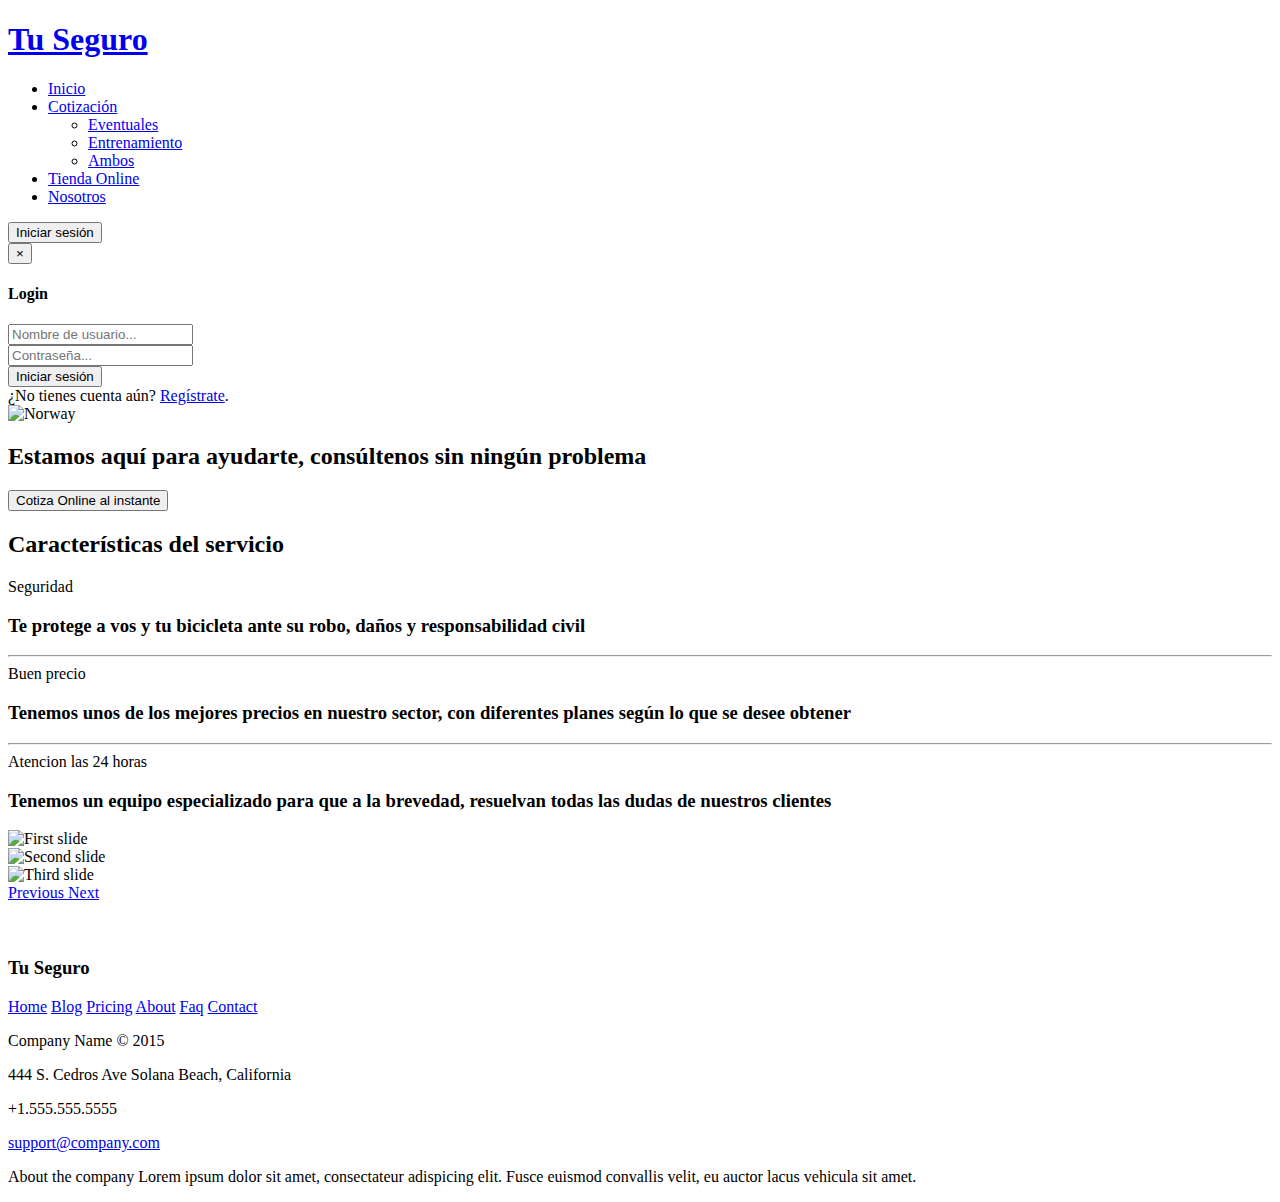
==== index.html @ a7b30bd3 "iniciando repositorio" ====
<!DOCTYPE html>
<html lang="en">
<head>
    <meta charset="UTF-8">
    <meta name="viewport" content="width=device-width, initial-scale=1.0">
    <!-- SEO -->
    <meta name="keywords" content="seguro, bicicleta">
    <title>Tu Seguro</title>
    <meta name="description" content="Tu Seguro es la manera mas eficiente y económica del mercado para poder brindar la mayor seguridad a tu bicicleta">
    <!-- boostrap local -->
    
   
<!-- boostrap nube -->
    <!-- <link rel="stylesheet" href="https://cdn.jsdelivr.net/npm/bootstrap@4.6.0/dist/css/bootstrap.min.css" integrity="sha384-B0vP5xmATw1+K9KRQjQERJvTumQW0nPEzvF6L/Z6nronJ3oUOFUFpCjEUQouq2+l" crossorigin="anonymous"> -->
    <link rel="stylesheet" href="css/prueba.css">
    <link rel="stylesheet" href="css/bootstrap.css"> 



    <!-- <link href="assets/vendor/bootstrap/css/bootstrap.min.css" rel="stylesheet"> -->
    <link href="vendor/icofont/icofont.min.css" rel="stylesheet">
    <!-- <link href="assets/vendor/boxicons/css/boxicons.min.css" rel="stylesheet">
    <link href="assets/vendor/remixicon/remixicon.css" rel="stylesheet">
    <link href="assets/vendor/venobox/venobox.css" rel="stylesheet">
    <link href="assets/vendor/owl.carousel/assets/owl.carousel.min.css" rel="stylesheet">
    <link href="assets/vendor/aos/aos.css" rel="stylesheet"> -->
</head>
   <body>
    <header id="header" class="">
      <div class="container d-flex align-items-center">
  
        <h1 class="logo mr-auto"><a href="index.html">Tu Seguro</a></h1>

  
        <nav class="nav-menu d-none d-lg-block ">
          <ul>
            <li class=""><a href="index.html">Inicio</a></li>
         
            <li class="drop-down"><a href="cotizar.html">Cotización</a>
               <ul>
                 <li><a href="#">Eventuales</a></li>
                 <li><a href="#">Entrenamiento</a></li>
                 <li><a href="#">Ambos</a></li>
               </ul>
             </li>
            <li><a href="accesorios.html">Tienda Online</a></li>
            <li><a href="nosotros.html">Nosotros</a></li>
          </ul>
        </nav><!-- .nav-menu -->
        <button type="button" class="btn btn-info btn-round" id="boton" data-toggle="modal" data-target="#loginModal">Iniciar sesión</button>

       
        <div class="modal fade" id="loginModal" tabindex="-1" role="dialog" aria-labelledby="exampleModalLabel" aria-hidden="true">
          <div class="modal-dialog modal-dialog-centered" role="document">
            <div class="modal-content">
              <div class="modal-header border-bottom-0">
                <button type="button" class="close" data-dismiss="modal" aria-label="Close">
                  <span aria-hidden="true">&times;</span>
                </button>
              </div>
              <div class="modal-body">
                <div class="form-title text-center" id="modal-titulo">
                  <h4>Login</h4>
                </div>
                <div class="d-flex flex-column text-center">
                  <form>
                    <div class="form-group">
                      <input type="email" class="form-control" id="email1"placeholder="Nombre de usuario...">
                    </div>
                    <div class="form-group">
                      <input type="password" class="form-control" id="password1" placeholder="Contraseña...">
                    </div>
                    <button type="button" class="btn btn-info btn-block btn-round">Iniciar sesión</button>
                  </form>
                  
               
                  <div class="d-flex justify-content-center social-buttons">
                    
                  </di>
                </div>
              </div>
            </div>
              <div class="modal-footer d-flex justify-content-center">
                <div class="signup-section">¿No tienes cuenta aún? <a href="#a" class="text-info"> Regístrate</a>.</div>
              </div>
          </div>
        </div>
       
    </header>
  


   <div class="inicio">
      <div id="inicio__principalIzquierdo" class="inicio__principalIzquierdo--gradient">
         <img src="imagen/principal.jpg" class="inicio__fotoPrincipal" alt="Norway">
         <div id="inicio__textoIzquierdo">
            <h2>Estamos aquí para ayudarte, consúltenos sin ningún problema</h2>
            <button class="inicio__botonIzquierdo">Cotiza Online al instante</button>
         </div>
          </div>
   
          <div id="inicio__principalDerecho">
             <div id="inicio__textoDerecho">
               
               <h2 id="inicio__tituloDerecho">Características del servicio</h2>
               
                     <li class="inicio__primero">Seguridad</li>
                     <h3 class="inicio__segundo">Te protege a vos y tu bicicleta ante su robo, daños y responsabilidad civil</h3>
                     <hr>
                     <li class="inicio__primero">Buen precio</li>
                     <h3 class="inicio__segundo">Tenemos unos de los mejores precios en nuestro sector, con diferentes planes según lo que se desee obtener</h3>
                     <hr>
                     <li class="inicio__primero">Atencion las 24 horas</li>
                     <h3 class="inicio__segundo">Tenemos un equipo especializado para que a la brevedad, resuelvan todas las dudas de nuestros clientes</h3>
                  
             </div>
             
            
          </div>
   </div>

   <div id=carrousel>

   
   <div id="carouselExampleControls" class="carousel slide" data-ride="carousel">
      <div class="carousel-inner">
        <div class="carousel-item active">
          <img class="d-block w-100" src="imagen/principal.jpg" alt="First slide">
        </div>
        <div class="carousel-item">
          <img class="d-block w-100" src="imagen/principal.jpg" alt="Second slide">
        </div>
        <div class="carousel-item">
          <img class="d-block w-100" src="https://tuvalum.com/blog/wp-content/uploads/2021/03/5-900x484.jpg" alt="Third slide">
        </div>
      </div>
      <a class="carousel-control-prev" href="#carouselExampleControls" role="button" data-slide="prev">
        <span class="carousel-control-prev-icon" aria-hidden="true"></span>
        <span class="sr-only">Previous</span>
      </a>
      <a class="carousel-control-next" href="#carouselExampleControls" role="button" data-slide="next">
        <span class="carousel-control-next-icon" aria-hidden="true"></span>
        <span class="sr-only">Next</span>
      </a>
    </div>
   </div>


      <br>
      <br>
      <footer class="footer-distributed">

         <div class="footer-left">
      
            <h3>Tu Seguro</h3>
      
            <p class="footer-links">
               <a href="#" class="link-1">Home</a>
               
               <a href="#">Blog</a>
            
               <a href="#">Pricing</a>
            
               <a href="#">About</a>
               
               <a href="#">Faq</a>
               
               <a href="#">Contact</a>
            </p>
      
            <p class="footer-company-name">Company Name © 2015</p>
         </div>
      
         <div class="footer-center">
      
            <div>
               <i class="fa fa-map-marker"></i>
               <p><span>444 S. Cedros Ave</span> Solana Beach, California</p>
            </div>
      
            <div>
               <i class="fa fa-phone"></i>
               <p>+1.555.555.5555</p>
            </div>
      
            <div>
               <i class="fa fa-envelope"></i>
               <p><a href="mailto:support@company.com">support@company.com</a></p>
            </div>
      
         </div>
      
         <div class="footer-right">
      
            <p class="footer-company-about">
               <span>About the company</span>
               Lorem ipsum dolor sit amet, consectateur adispicing elit. Fusce euismod convallis velit, eu auctor lacus vehicula sit amet.
            </p>
      
               
      
         </div>
      
      </footer>

   

      

   </body>

   <script src="https://code.jquery.com/jquery-3.5.1.slim.min.js" integrity="sha384-DfXdz2htPH0lsSSs5nCTpuj/zy4C+OGpamoFVy38MVBnE+IbbVYUew+OrCXaRkfj" crossorigin="anonymous"></script>
   <script src="https://cdn.jsdelivr.net/npm/popper.js@1.16.1/dist/umd/popper.min.js" integrity="sha384-9/reFTGAW83EW2RDu2S0VKaIzap3H66lZH81PoYlFhbGU+6BZp6G7niu735Sk7lN" crossorigin="anonymous"></script>
   <script src="https://cdn.jsdelivr.net/npm/bootstrap@4.6.0/dist/js/bootstrap.min.js" integrity="sha384-+YQ4JLhjyBLPDQt//I+STsc9iw4uQqACwlvpslubQzn4u2UU2UFM80nGisd026JF" crossorigin="anonymous"></script>
   <script src="js/main.js"></script>
<!---esto es comentario--> 
</html>
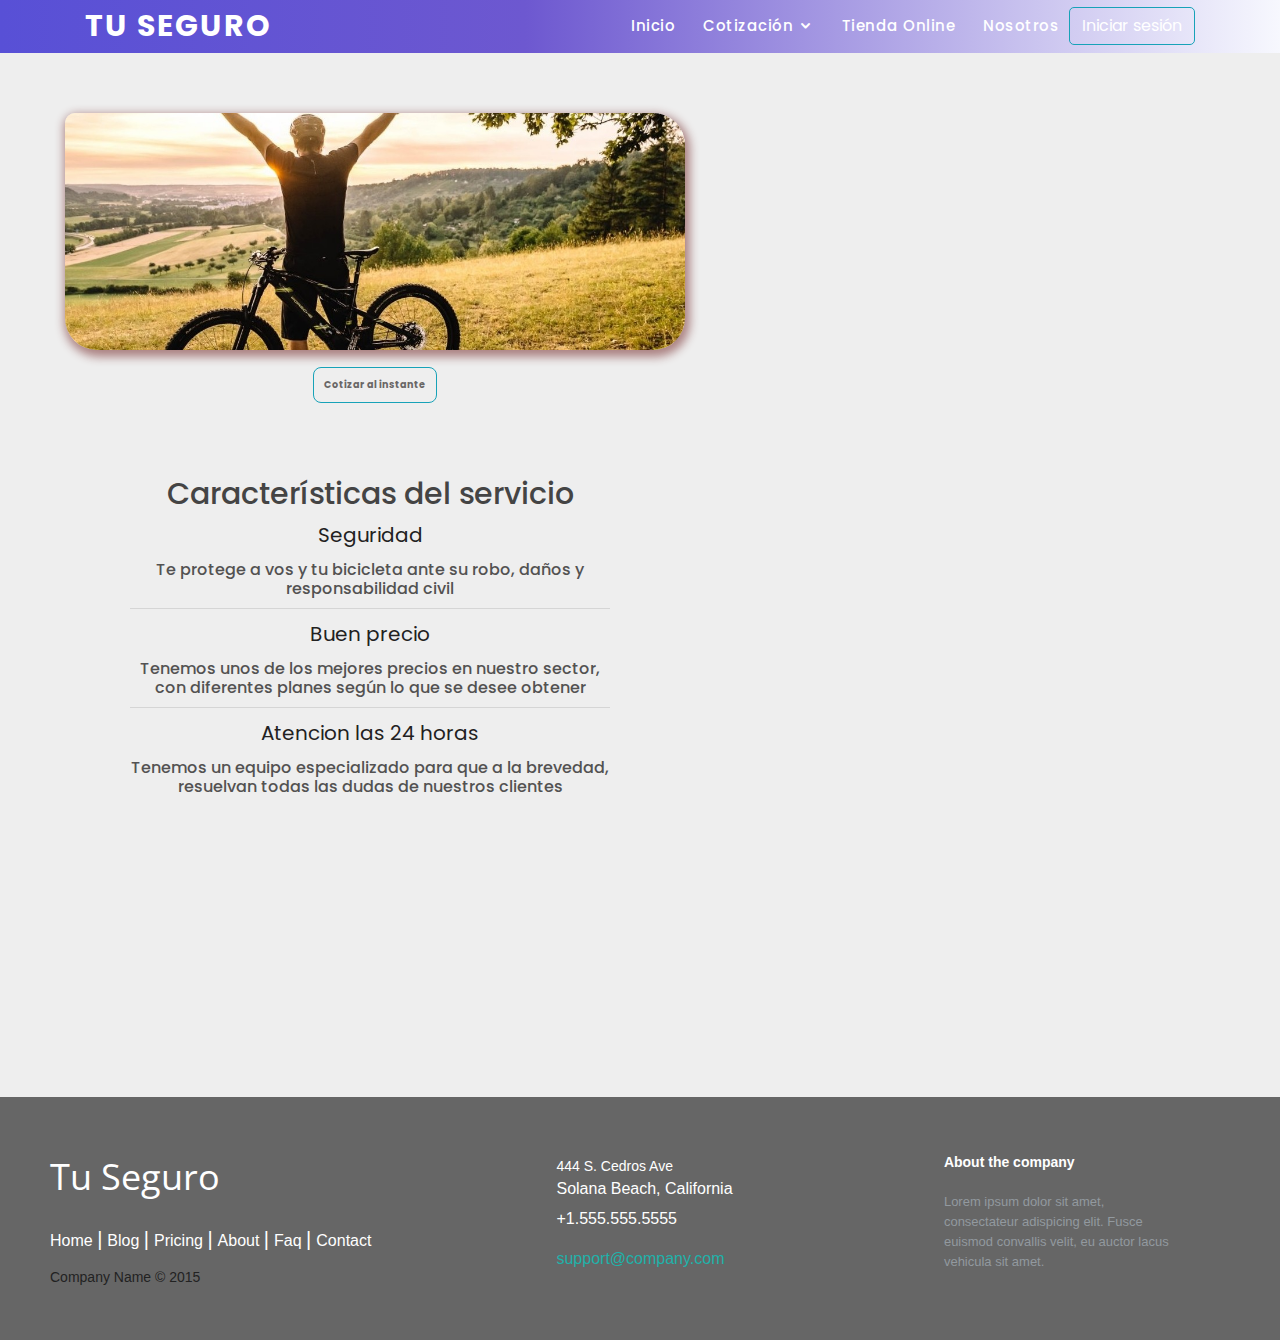
==== commit 4e0552ec: "pre entrega final" ====
--- a/index.html
+++ b/index.html
@@ -12,8 +12,9 @@
    
 <!-- boostrap nube -->
     <!-- <link rel="stylesheet" href="https://cdn.jsdelivr.net/npm/bootstrap@4.6.0/dist/css/bootstrap.min.css" integrity="sha384-B0vP5xmATw1+K9KRQjQERJvTumQW0nPEzvF6L/Z6nronJ3oUOFUFpCjEUQouq2+l" crossorigin="anonymous"> -->
+   
+    <link rel="stylesheet" href="css/bootstrap.css"> 
     <link rel="stylesheet" href="css/prueba.css">
-    <link rel="stylesheet" href="css/bootstrap.css"> 
 
 
 
@@ -89,13 +90,12 @@
     </header>
   
 
-
+    
    <div class="inicio">
       <div id="inicio__principalIzquierdo" class="inicio__principalIzquierdo--gradient">
          <img src="imagen/principal.jpg" class="inicio__fotoPrincipal" alt="Norway">
-         <div id="inicio__textoIzquierdo">
-            <h2>Estamos aquí para ayudarte, consúltenos sin ningún problema</h2>
-            <button class="inicio__botonIzquierdo">Cotiza Online al instante</button>
+         <div id="inicio__textoIzquierdo">       
+            <button type="button" class="btn btn-secondary btn-lg boton-cotizar">Cotizar al instante</button>
          </div>
           </div>
    
@@ -118,34 +118,7 @@
             
           </div>
    </div>
-
-   <div id=carrousel>
-
-   
-   <div id="carouselExampleControls" class="carousel slide" data-ride="carousel">
-      <div class="carousel-inner">
-        <div class="carousel-item active">
-          <img class="d-block w-100" src="imagen/principal.jpg" alt="First slide">
-        </div>
-        <div class="carousel-item">
-          <img class="d-block w-100" src="imagen/principal.jpg" alt="Second slide">
-        </div>
-        <div class="carousel-item">
-          <img class="d-block w-100" src="https://tuvalum.com/blog/wp-content/uploads/2021/03/5-900x484.jpg" alt="Third slide">
-        </div>
-      </div>
-      <a class="carousel-control-prev" href="#carouselExampleControls" role="button" data-slide="prev">
-        <span class="carousel-control-prev-icon" aria-hidden="true"></span>
-        <span class="sr-only">Previous</span>
-      </a>
-      <a class="carousel-control-next" href="#carouselExampleControls" role="button" data-slide="next">
-        <span class="carousel-control-next-icon" aria-hidden="true"></span>
-        <span class="sr-only">Next</span>
-      </a>
-    </div>
    </div>
-
-
       <br>
       <br>
       <footer class="footer-distributed">
--- a/css/prueba.css
+++ b/css/prueba.css
@@ -0,0 +1,1279 @@
+@import url("https://fonts.googleapis.com/css2?family=Open+Sans&display=swap");
+@import url("https://fonts.googleapis.com/css2?family=Poppins:ital,wght@0,100;0,200;0,300;1,100;1,200;1,300&display=swap");
+body {
+  color: #444444;
+  font-family: 'Poppins', sans-serif !important;
+  background-color: #eee !important;
+  box-sizing: border-box; }
+
+a {
+  text-decoration: none; }
+
+#header {
+  transition: all 0.5s;
+  z-index: 997;
+  padding: 15px 0; }
+
+#header.header-scrolled, #header.header-inner-pages {
+  background: rgba(40, 58, 90, 0.9); }
+
+#header .logo {
+  font-size: 30px;
+  margin: 0;
+  padding: 0;
+  line-height: 1;
+  font-weight: 500;
+  letter-spacing: 2px;
+  text-transform: uppercase; }
+
+#header .logo a {
+  color: #fff; }
+
+#header .logo img {
+  max-height: 40px; }
+
+/*--------------------------------------------------------------
+# Navigation Menu
+--------------------------------------------------------------*/
+/* Desktop Navigation */
+.nav-menu ul {
+  margin: 0;
+  padding: 0;
+  list-style: none; }
+
+.nav-menu > ul {
+  display: flex; }
+
+.nav-menu > ul > li {
+  position: relative;
+  white-space: nowrap;
+  padding: 10px 0 10px 28px; }
+
+.nav-menu a {
+  display: block;
+  position: relative;
+  color: #fff;
+  transition: 0.3s;
+  font-size: 15px;
+  letter-spacing: 0.5px;
+  font-weight: 500; }
+
+.nav-menu a:hover, .nav-menu .active > a, .nav-menu li:hover > a {
+  color: #47b2e4; }
+
+.nav-menu .drop-down ul {
+  border-radius: 8px;
+  display: block;
+  position: absolute;
+  left: 14px;
+  top: calc(100% + 30px);
+  z-index: 99;
+  opacity: 0;
+  visibility: hidden;
+  padding: 10px 0;
+  background: #fff;
+  box-shadow: 0px 0px 30px rgba(127, 137, 161, 0.25);
+  transition: 0.3s; }
+
+.nav-menu .drop-down:hover > ul {
+  opacity: 1;
+  top: 100%;
+  visibility: visible; }
+
+.nav-menu .drop-down li {
+  min-width: 180px;
+  position: relative; }
+
+.nav-menu .drop-down ul a {
+  padding: 10px 20px;
+  font-size: 14px;
+  font-weight: 500;
+  text-transform: none;
+  color: #0c3c53; }
+
+.nav-menu .drop-down ul a:hover, .nav-menu .drop-down ul .active > a, .nav-menu .drop-down ul li:hover > a {
+  color: #47b2e4; }
+
+.nav-menu .drop-down > a:after {
+  content: "\ea99";
+  font-family: IcoFont;
+  padding-left: 5px; }
+
+.nav-menu .drop-down .drop-down ul {
+  top: 0;
+  left: calc(100% - 30px); }
+
+.nav-menu .drop-down .drop-down:hover > ul {
+  opacity: 1;
+  top: 0;
+  left: 100%; }
+
+.nav-menu .drop-down .drop-down > a {
+  padding-right: 35px; }
+
+.nav-menu .drop-down .drop-down > a:after {
+  content: "\eaa0";
+  font-family: IcoFont;
+  position: absolute;
+  right: 15px;
+  margin: 10px; }
+
+@media (max-width: 1366px) {
+  .nav-menu .drop-down .drop-down ul {
+    left: -90%; }
+  .nav-menu .drop-down .drop-down:hover > ul {
+    left: -100%; }
+  .nav-menu .drop-down .drop-down > a:after {
+    content: "\ea9d"; } }
+
+.get-started-btn {
+  margin-left: 25px;
+  color: #fff;
+  border-radius: 50px;
+  padding: 6px 25px 7px 25px;
+  white-space: nowrap;
+  transition: 0.3s;
+  font-size: 14px;
+  display: inline-block;
+  border: 2px solid #47b2e4;
+  font-weight: 600; }
+
+.get-started-btn:hover {
+  background: #31a9e1;
+  color: #fff; }
+
+@media (max-width: 768px) {
+  .get-started-btn {
+    margin: 0 48px 0 0;
+    padding: 6px 20px 7px 20px; } }
+
+/* Mobile Navigation */
+.mobile-nav-toggle {
+  position: fixed;
+  top: 20px;
+  right: 15px;
+  z-index: 9998;
+  border: 0;
+  background: none;
+  font-size: 24px;
+  transition: all 0.4s;
+  outline: none !important;
+  line-height: 1;
+  cursor: pointer;
+  text-align: right; }
+
+.mobile-nav-toggle i {
+  color: #fff; }
+
+.mobile-nav {
+  position: fixed;
+  top: 55px;
+  right: 15px;
+  bottom: 15px;
+  left: 15px;
+  z-index: 9999;
+  overflow-y: auto;
+  background: #fff;
+  transition: ease-in-out 0.2s;
+  opacity: 0;
+  visibility: hidden;
+  border-radius: 10px;
+  padding: 10px 0; }
+
+.mobile-nav * {
+  margin: 0;
+  padding: 0;
+  list-style: none; }
+
+.mobile-nav a {
+  display: block;
+  position: relative;
+  color: #37517e;
+  padding: 10px 20px;
+  font-weight: 500;
+  outline: none; }
+
+.mobile-nav a:hover, .mobile-nav .active > a, .mobile-nav li:hover > a {
+  color: #47b2e4;
+  text-decoration: none; }
+
+.mobile-nav .drop-down > a:after {
+  content: "\ea99";
+  font-family: IcoFont;
+  padding-left: 10px;
+  position: absolute;
+  right: 15px;
+  margin: 10px; }
+
+.mobile-nav .active.drop-down > a:after {
+  content: "\eaa1"; }
+
+.mobile-nav .drop-down > a {
+  padding-right: 35px; }
+
+.mobile-nav .drop-down ul {
+  display: none;
+  overflow: hidden; }
+
+.mobile-nav .drop-down li {
+  padding-left: 20px; }
+
+.mobile-nav-overly {
+  width: 100%;
+  height: 100%;
+  z-index: 9997;
+  top: 0;
+  left: 0;
+  position: fixed;
+  background: rgba(40, 58, 90, 0.6);
+  overflow: hidden;
+  display: none;
+  transition: ease-in-out 0.2s; }
+
+.mobile-nav-active {
+  overflow: hidden; }
+
+.mobile-nav-active .mobile-nav {
+  opacity: 1;
+  visibility: visible; }
+
+.mobile-nav-active .mobile-nav-toggle i {
+  color: #fff; }
+
+#nosotros__titulo {
+  margin-left: 20px;
+  font-size: 30px;
+  color: white;
+  font-weight: lighter;
+  display: inline-block; }
+
+#menuBar {
+  margin-left: 50px;
+  word-spacing: 30px;
+  font-size: 16px;
+  display: inline-block; }
+
+/* .menu{
+    
+  } */
+div h1 a {
+  color: white;
+  text-decoration: none;
+  font-weight: bold; }
+
+#header {
+  background: #5850d6;
+  background: linear-gradient(90deg, #5850d6 0%, #6d58d0 41%, #f7f8fe 100%);
+  padding: 5px;
+  margin-bottom: 50px;
+  /* border-bottom: groove 3px black; */ }
+
+div b a {
+  color: white;
+  text-decoration: none;
+  font-size: 16px;
+  font-weight: lighter; }
+
+.activo {
+  font-weight: bold;
+  color: white;
+  font-size: 22x;
+  border-bottom: groove 2px white; }
+
+.inicio {
+  display: flex;
+  flex-flow: row wrap; }
+
+#inicio__principalIzquierdo {
+  margin-left: 110px;
+  margin-top: 50px;
+  width: 1067px;
+  height: 550px; }
+
+.inicio__principalIzquierdo--gradient {
+  background: #eee !important; }
+
+.inicio__fotoPrincipal {
+  width: 1067px;
+  border-radius: 2em;
+  box-shadow: 2px 4px 10px 3px #ac8383; }
+
+#inicio__textoIzquierdo {
+  margin-top: 12px;
+  text-align: center; }
+
+.boton-cotizar {
+  background: transparent;
+  color: #696666;
+  margin-top: 15px;
+  padding: 10px;
+  font-size: 1.2em;
+  border-radius: 8px;
+  border: 1px groove #17a2b8;
+  font-weight: bold; }
+
+#inicio__principalDerecho {
+  margin: 3px 100px;
+  text-align: center;
+  width: 500px;
+  height: 600px;
+  list-style: none; }
+
+#inicio__textoDerecho {
+  margin-top: 30px;
+  margin-bottom: 10px;
+  text-align: center; }
+
+.inicio__primero {
+  color: #222121;
+  margin: 20px;
+  text-align: center;
+  font-size: 30px; }
+
+.inicio__segundo {
+  color: #535252;
+  font-size: 16px;
+  margin: 20px; }
+
+#inicio__tituloDerecho {
+  font-size: 30px; }
+
+div hr {
+  margin: 10px; }
+
+.fotoBar {
+  border-image: 1px;
+  width: 40%;
+  height: 80%;
+  padding: 20px;
+  display: block;
+  margin: auto; }
+
+#formContacto {
+  margin: 10px;
+  padding: 10px; }
+
+#ubicacionFoto {
+  display: block;
+  margin: auto;
+  padding: 40px; }
+
+.cotizar-texto-inicial {
+  margin: 50px 20px 5px 20px;
+  text-align: center;
+  font-size: 20px;
+  font-weight: lighter; }
+
+/* PAGINA CSS COTIZAR */
+.flex-container {
+  height: 100vh;
+  /* flexbox */
+  display: flex;
+  flex-flow: row wrap;
+  justify-content: center;
+  list-style: none; }
+
+.flex-items {
+  margin: 20px 50px;
+  /* background-color: rgb(117, 197, 197); */
+  border-radius: 10px;
+  font-size: 18px;
+  font-weight: lighter;
+  width: 350px;
+  height: 300px;
+  border-radius: 10%;
+  box-shadow: 2px 4px 10px 3px #363535;
+  align-content: center;
+  padding: 10px;
+  text-align: center; }
+
+.flex-items:hover {
+  box-shadow: 10px 10px 10px 15px #bbc5c2;
+  font-size: 20px; }
+
+.cotizar-foto {
+  margin: 10px;
+  width: 330px;
+  height: 200px; }
+
+/* Pagina Accesorios */
+/* GRIDS pag Accesorios */
+#titulo-accesorios {
+  color: #222121;
+  margin: 20px;
+  text-align: center;
+  font-size: 30px;
+  position: relative;
+  animation-name: deslizar;
+  animation-duration: 1s;
+  animation-iteration-count: 1;
+  animation-fill-mode: forwards; }
+
+.productos {
+  margin: 40px 200px;
+  display: grid;
+  grid-template-columns: auto auto auto auto;
+  grid-template-rows: auto auto;
+  justify-items: center;
+  align-items: center;
+  grid-row-gap: 40px;
+  grid-column-gap: 40px; }
+
+.productos__items {
+  text-align: center;
+  font-size: 20px;
+  /* border: 3px solid #494949 !important; */
+  border-radius: 4px;
+  box-shadow: 1px 4px 4px 1px #363535;
+  padding-top: 10px; }
+
+/* ANIMACION Div Titulo */
+@keyframes deslizar {
+  /* 0%{background-color:rgb(238, 230, 230);}
+  100%{background-color: white;} */
+  0% {
+    top: -100px;
+    left: 0px;
+    opacity: 20%; }
+  100% {
+    top: 0px;
+    left: 0px;
+    opacity: 100%; } }
+
+/* ANIMACION Div  */
+@keyframes deslizar-secundario {
+  /* 0%{background-color:rgb(238, 230, 230);}
+  100%{background-color: white;} */
+  0% {
+    opacity: 0;
+    top: -100px;
+    left: 0px; }
+  50% {
+    opacity: 0%;
+    top: -50px;
+    left: 0px; }
+  100% {
+    opacity: 100%;
+    top: 0px;
+    left: 0px; } }
+
+.productos__items:hover {
+  box-shadow: 10px 10px 10px 15px #bbc5c2;
+  font-size: 23px; }
+
+.productos .productos__items img {
+  border: none;
+  width: 300px; }
+
+/* FOOTER */
+.footer-distributed {
+  background: #666;
+  box-shadow: 0 1px 1px 0 rgba(0, 0, 0, 0.12);
+  box-sizing: border-box;
+  width: 100%;
+  text-align: left;
+  font: bold 16px sans-serif;
+  padding: 55px 50px; }
+
+.footer-distributed .footer-left,
+.footer-distributed .footer-center,
+.footer-distributed .footer-right {
+  display: inline-block;
+  vertical-align: top; }
+
+/* Footer left */
+.footer-distributed .footer-left {
+  width: 40%; }
+
+/* The company logo */
+.footer-distributed h3 {
+  color: #ffffff;
+  font: normal 36px 'Open Sans', cursive;
+  margin: 0; }
+
+.footer-distributed h3 span {
+  color: lightseagreen; }
+
+/* Footer links */
+.footer-distributed .footer-links {
+  color: #ffffff;
+  margin: 20px 0 12px;
+  padding: 0; }
+
+.footer-distributed .footer-links a {
+  display: inline-block;
+  line-height: 1.8;
+  font-weight: 400;
+  text-decoration: none;
+  color: inherit; }
+
+.footer-distributed .footer-company-name {
+  color: #222;
+  font-size: 14px;
+  font-weight: normal;
+  margin: 0; }
+
+/* Footer Center */
+.footer-distributed .footer-center {
+  width: 35%; }
+
+.footer-distributed .footer-center i {
+  background-color: #33383b;
+  color: #ffffff;
+  font-size: 25px;
+  width: 38px;
+  height: 38px;
+  border-radius: 50%;
+  text-align: center;
+  line-height: 42px;
+  margin: 10px 15px;
+  vertical-align: middle; }
+
+.footer-distributed .footer-center i.fa-envelope {
+  font-size: 17px;
+  line-height: 38px; }
+
+.footer-distributed .footer-center p {
+  display: inline-block;
+  color: #ffffff;
+  font-weight: 400;
+  vertical-align: middle;
+  margin: 0; }
+
+.footer-distributed .footer-center p span {
+  display: block;
+  font-weight: normal;
+  font-size: 14px;
+  line-height: 2; }
+
+.footer-distributed .footer-center p a {
+  color: lightseagreen;
+  text-decoration: none; }
+
+.footer-distributed .footer-links a:before {
+  content: "|";
+  font-weight: 300;
+  font-size: 20px;
+  left: 0;
+  color: #fff;
+  display: inline-block;
+  padding-right: 5px; }
+
+.footer-distributed .footer-links .link-1:before {
+  content: none; }
+
+/* Footer Right */
+.footer-distributed .footer-right {
+  width: 20%; }
+
+.footer-distributed .footer-company-about {
+  line-height: 20px;
+  color: #92999f;
+  font-size: 13px;
+  font-weight: normal;
+  margin: 0; }
+
+.footer-distributed .footer-company-about span {
+  display: block;
+  color: #ffffff;
+  font-size: 14px;
+  font-weight: bold;
+  margin-bottom: 20px; }
+
+.footer-distributed .footer-icons {
+  margin-top: 25px; }
+
+.footer-distributed .footer-icons a {
+  display: inline-block;
+  width: 35px;
+  height: 35px;
+  cursor: pointer;
+  background-color: #33383b;
+  border-radius: 2px;
+  font-size: 20px;
+  color: #ffffff;
+  text-align: center;
+  line-height: 35px;
+  margin-right: 3px;
+  margin-bottom: 5px; }
+
+/* If you don't want the footer to be responsive, remove these media queries */
+@media (max-width: 880px) {
+  .footer-distributed {
+    font: bold 14px sans-serif; }
+  .footer-distributed .footer-left,
+  .footer-distributed .footer-center,
+  .footer-distributed .footer-right {
+    display: block;
+    width: 100%;
+    margin-bottom: 40px;
+    text-align: center; }
+  .footer-distributed .footer-center i {
+    margin-left: 0; } }
+
+/* RESPONSIVE INDEX.HTML */
+/* mi pantalla de escritorio */
+/* IPHONE 6-7-8 */
+@media (max-width: 375px) {
+  #nosotros__titulo {
+    margin-left: 17px;
+    font-size: 20px;
+    text-align: center;
+    color: white;
+    font-weight: lighter;
+    display: inline-block; }
+  #menuBar {
+    margin-left: 15px;
+    word-spacing: 30px;
+    font-size: 15px;
+    display: inline-block; }
+  .inicio {
+    display: flex;
+    flex-flow: row wrap; }
+  #inicio__principalIzquierdo {
+    background-color: #75c5c5;
+    margin: 2px 40px;
+    width: 300px;
+    /*ancho */
+    height: 20vh;
+    /*alto */ }
+  .inicio__fotoPrincipal {
+    width: 300px;
+    border-top-left-radius: 2px;
+    border-top-right-radius: 2px;
+    box-shadow: 2px 4px 10px 3px #ac8383; }
+  #inicio__textoIzquierdo {
+    margin-top: 2px;
+    font-size: 8px;
+    text-align: center; }
+  .boton-cotizar {
+    background: transparent;
+    color: #696666;
+    margin-top: 15px;
+    padding: 10px;
+    font-size: 1.2em;
+    border-radius: 8px;
+    border: 1px groove #17a2b8;
+    font-weight: bold; }
+  #inicio__principalDerecho {
+    margin: 3px 20px;
+    text-align: center;
+    width: 500px;
+    height: 600px;
+    list-style: none; }
+  #inicio__textoDerecho {
+    margin-top: 30px;
+    margin-bottom: 10px;
+    text-align: center;
+    font-size: 8px; }
+  .inicio__primero {
+    color: #222121;
+    margin: 5px;
+    text-align: center;
+    font-size: 15px; }
+  .inicio__segundo {
+    color: #535252;
+    font-size: 12px;
+    margin: 10px; }
+  #inicio__tituloDerecho {
+    font-size: 20px; }
+  /* .footer-distributed{
+    display:none; 
+  } */ }
+
+/* TABLET iPad */
+@media (min-width: 768px) {
+  #nosotros__titulo {
+    margin-left: 17px;
+    font-size: 30px;
+    text-align: center;
+    color: white;
+    font-weight: lighter;
+    display: inline-block; }
+  /* .menu {
+        font-family: 'Shippori Mincho B1', serif;
+       font-size: 20px;
+       color: blue;
+       word-spacing: 20px;
+      
+   } */
+  #menuBar {
+    margin-left: 15px;
+    word-spacing: 30px;
+    font-size: 18px;
+    display: inline-block; }
+  .inicio {
+    display: flex;
+    flex-flow: row wrap; }
+  #inicio__principalIzquierdo {
+    margin: 10px 65px;
+    width: 620px;
+    /*ancho */
+    height: 320px;
+    /*alto */ }
+  .inicio__fotoPrincipal {
+    width: 620px;
+    border-top-left-radius: 10px;
+    border-top-right-radius: 10 px;
+    box-shadow: 2px 4px 10px 3px #ac8383; }
+  #inicio__textoIzquierdo {
+    margin-top: 2px;
+    font-size: 8px;
+    text-align: center; }
+  .boton-cotizar {
+    background: transparent;
+    color: #696666;
+    margin-top: 15px;
+    padding: 10px;
+    font-size: 1.2em;
+    border-radius: 8px;
+    border: 1px groove #17a2b8;
+    font-weight: bold; }
+  #inicio__principalDerecho {
+    margin: 3px 20px;
+    text-align: center;
+    width: 600px;
+    height: 600px;
+    list-style: none; }
+  #inicio__textoDerecho {
+    margin-top: 30px;
+    margin-bottom: 10px;
+    margin-left: 100px;
+    text-align: center;
+    font-size: 8px; }
+  .inicio__primero {
+    color: #222121;
+    margin: 5px;
+    text-align: center;
+    font-size: 20px; }
+  .inicio__segundo {
+    color: #535252;
+    font-size: 16px;
+    margin: 10px; }
+  #inicio__tituloDerecho {
+    font-size: 30px; }
+  /* .footer-distributed{
+      display:none; 
+    } */ }
+
+/* mi pantalla */
+@media (min-width: 1679px) {
+  #nosotros__titulo {
+    margin-left: 20px;
+    font-size: 30px;
+    color: white;
+    display: inline-block; }
+  #menuBar {
+    margin-left: 50px;
+    word-spacing: 30px;
+    font-size: 16px;
+    display: inline-block; }
+  div h1 a {
+    color: white;
+    text-decoration: none;
+    font-weight: bold; }
+  #header {
+    background-color: cornflowerblue;
+    padding: 5px; }
+  div b a {
+    color: white;
+    text-decoration: none;
+    font-size: 16px;
+    font-weight: lighter; }
+  .activo {
+    font-weight: bold;
+    color: white;
+    font-size: 22x;
+    border-bottom: groove 2px white; }
+  .inicio {
+    display: flex;
+    flex-flow: row wrap; }
+  #inicio__principalIzquierdo {
+    background-color: #75c5c5;
+    margin-left: 110px;
+    width: 50%;
+    /*ancho */
+    height: 50vh;
+    /*alto */ }
+  .inicio__fotoPrincipal {
+    width: 100%;
+    border-top-left-radius: 30px;
+    border-top-right-radius: 30px;
+    box-shadow: 2px 4px 10px 3px #ac8383; }
+  #inicio__textoIzquierdo {
+    margin-top: 20px;
+    font-size: 15px;
+    text-align: center; }
+  .boton-cotizar {
+    background: transparent;
+    color: #696666;
+    margin-top: 15px;
+    padding: 10px;
+    font-size: 1.2em;
+    border-radius: 8px;
+    border: 1px groove #17a2b8;
+    font-weight: bold; }
+  #inicio__principalDerecho {
+    margin: 3px 6px;
+    text-align: center;
+    width: 600px;
+    height: 600px;
+    list-style: none; }
+  #inicio__textoDerecho {
+    margin-top: 30px;
+    margin-bottom: 10px;
+    text-align: center; }
+  .inicio__primero {
+    color: #222121;
+    margin: 20px;
+    text-align: center;
+    font-size: 30px; }
+  .inicio__segundo {
+    color: #535252;
+    font-size: 16px;
+    margin: 20px; }
+  #inicio__tituloDerecho {
+    font-size: 30px; } }
+
+.nosotros__titulo {
+  color: #3a3a3a;
+  font-size: 40px;
+  text-align: center;
+  margin: 50px; }
+
+/*! =================================================*/
+/*! ============= Categorias ============= */
+/*! =================================================*/
+.nosotros__categorias {
+  display: grid;
+  grid-template-columns: repeat(4, 3fr);
+  gap: 10px;
+  margin: 20px 100px; }
+
+.categoria {
+  cursor: pointer;
+  text-align: center;
+  padding: 20px;
+  border-radius: 10px;
+  background: #fff;
+  font-weight: 700;
+  border: 3px solid #cabebe;
+  transition: .3s ease all; }
+
+.categoria:hover {
+  /* box-shadow: var(--sombra);
+    color: #000; */
+  box-shadow: 1px 1px 1px 1px #bbc5c2;
+  font-size: 20px; }
+
+/* .categoria:hover path {
+    fill: var(--gris-claro);
+  } */
+.categoria svg {
+  width: 64px;
+  margin-bottom: 10px; }
+
+.categoria path {
+  fill: var(--gris-claro);
+  transition: .3s ease all; }
+
+.header {
+  width: 100%;
+  height: auto;
+  background-color: black;
+  color: white;
+  text-align: center; }
+
+.map-container-6 {
+  overflow: hidden;
+  padding-bottom: 56.25%;
+  position: relative;
+  height: 0; }
+
+.map-container-6 iframe {
+  left: 0;
+  top: 0;
+  height: 100%;
+  width: 100%;
+  position: absolute; }
+
+li.active {
+  border-bottom: 3px solid silver; }
+
+.item-photo {
+  display: flex;
+  justify-content: center;
+  align-items: center;
+  border-right: 1px solid #f6f6f6; }
+
+.menu-items {
+  list-style-type: none;
+  font-size: 11px;
+  display: inline-flex;
+  margin-bottom: 0;
+  margin-top: 20px; }
+
+.btn-success {
+  width: 100%;
+  border-radius: 0; }
+
+.section {
+  width: 100%;
+  margin-left: -15px;
+  padding: 2px;
+  padding-left: 15px;
+  padding-right: 15px; }
+
+.title-price {
+  margin-top: 30px;
+  margin-bottom: 0;
+  color: black; }
+
+.title-attr {
+  margin-top: 0;
+  margin-bottom: 0;
+  color: black; }
+
+.btn-minus {
+  cursor: pointer;
+  font-size: 7px;
+  display: flex;
+  align-items: center;
+  padding: 5px;
+  padding-left: 10px;
+  padding-right: 10px;
+  border: 1px solid gray;
+  border-radius: 2px;
+  border-right: 0; }
+
+.btn-plus {
+  cursor: pointer;
+  font-size: 7px;
+  display: flex;
+  align-items: center;
+  padding: 5px;
+  padding-left: 10px;
+  padding-right: 10px;
+  border: 1px solid gray;
+  border-radius: 2px;
+  border-left: 0; }
+
+div.section > div {
+  width: 100%;
+  display: inline-flex; }
+
+div.section > div > input {
+  margin: 0;
+  padding-left: 5px;
+  font-size: 10px;
+  padding-right: 5px;
+  max-width: 18%;
+  text-align: center; }
+
+.attr, .attr2 {
+  cursor: pointer;
+  margin-right: 5px;
+  height: 20px;
+  font-size: 10px;
+  padding: 2px;
+  border: 1px solid gray;
+  border-radius: 2px; }
+
+.attr.active, .attr2.active {
+  border: 1px solid orange; }
+
+@media (max-width: 426px) {
+  .container {
+    margin-top: 0px !important; }
+  .container > .row {
+    padding: 0 !important; }
+  .container > .row > .col-xs-12.col-sm-5 {
+    padding-right: 0; }
+  .container > .row > .col-xs-12.col-sm-9 > div > p {
+    padding-left: 0 !important;
+    padding-right: 0 !important; }
+  .container > .row > .col-xs-12.col-sm-9 > div > ul {
+    padding-left: 10px !important; }
+  .section {
+    width: 104%; }
+  .menu-items {
+    padding-left: 0; } }
+
+/*****************globals*************/
+body {
+  font-family: 'open sans';
+  overflow-x: hidden; }
+
+img {
+  max-width: 100%; }
+
+.preview {
+  display: -webkit-box;
+  display: -webkit-flex;
+  display: -ms-flexbox;
+  display: flex;
+  -webkit-box-orient: vertical;
+  -webkit-box-direction: normal;
+  -webkit-flex-direction: column;
+  -ms-flex-direction: column;
+  flex-direction: column; }
+
+@media screen and (max-width: 996px) {
+  .preview {
+    margin-bottom: 20px; } }
+
+.preview-pic {
+  -webkit-box-flex: 1;
+  -webkit-flex-grow: 1;
+  -ms-flex-positive: 1;
+  flex-grow: 1; }
+
+.card {
+  margin-top: 20px;
+  margin-left: 12px;
+  background: #eee;
+  padding: 1.5em;
+  line-height: 1.5em; }
+
+#nosotros__consultenos {
+  justify-content: center;
+  margin-left: 40px; }
+
+#carrousel {
+  margin-left: 200px;
+  width: 800px;
+  height: 400px; }
+
+#boton {
+  margin-left: 10px;
+  border-radius: 5px;
+  background-color: transparent; }
+
+@media (min-width: 576px) {
+  .modal-dialog {
+    max-width: 400px; }
+    .modal-dialog .modal-content {
+      padding: 1rem; } }
+
+.modal-header .close {
+  margin-top: -1.5rem; }
+
+.form-title {
+  margin: -2rem 0rem 2rem; }
+
+.btn-round {
+  border-radius: 3rem; }
+
+.delimiter {
+  padding: 1rem; }
+
+.social-buttons .btn {
+  margin: 0 0.5rem 1rem; }
+
+.signup-section {
+  padding: 0.3rem 0rem; }
+
+#nosotros {
+  top: 0 !important;
+  left: 0 !important; }
+
+.foto-cotizar {
+  height: 360px; }
+
+.col-1 {
+  width: 1200px;
+  height: 1200px; }
+
+.col-2 {
+  width: 600px;
+  height: 600px; }
+
+.col-3 {
+  width: 400px;
+  height: 400px; }
+
+.col-4 {
+  width: 300px;
+  height: 300px; }
+
+.col-5 {
+  width: 240px;
+  height: 240px; }
+
+.col-6 {
+  width: 200px;
+  height: 200px; }
+
+.col-7 {
+  width: 171.42857px;
+  height: 171.42857px; }
+
+.col-8 {
+  width: 150px;
+  height: 150px; }
+
+.col-9 {
+  width: 133.33333px;
+  height: 133.33333px; }
+
+.col-10 {
+  width: 120px;
+  height: 120px; }
+
+.col-11 {
+  width: 109.09091px;
+  height: 109.09091px; }
+
+.col-12 {
+  width: 100px;
+  height: 100px; }
+
+.productos__items--animation {
+  object-fit: cover;
+  position: relative;
+  animation-name: deslizar-secundario;
+  animation-duration: 2s;
+  animation-iteration-count: 1;
+  animation-fill-mode: forwards; }
+
+.nosotros__categorias--animation {
+  object-fit: cover;
+  position: relative;
+  animation-name: deslizar-secundario;
+  animation-duration: 2s;
+  animation-iteration-count: 1;
+  animation-fill-mode: forwards; }
+
+.nosotros__titulo--animation {
+  animation-name: deslizar;
+  position: relative;
+  animation-duration: 1s;
+  animation-iteration-count: 1;
+  animation-fill-mode: forwards; }
+
+.productos__boton {
+  width: 5px;
+  height: 5px;
+  margin-left: 50%;
+  border-radius: 0px; }
+
+.section-cards {
+  width: 100%;
+  min-height: 100vh;
+  background-color: #eee; }
+
+.cards {
+  width: 100%;
+  display: flex;
+  flex-wrap: wrap;
+  justify-content: center;
+  align-items: center;
+  margin: auto; }
+
+.cards .new-arrival {
+  width: 100%;
+  margin-top: 20px; }
+
+.cards .new-arrival h1 {
+  text-align: center;
+  font-size: 50px;
+  color: #222;
+  text-transform: uppercase;
+  font-weight: 700;
+  letter-spacing: 1px; }
+
+.cards .new-arrival .nombre-articulo::after {
+  content: "";
+  height: 5px;
+  width: 325px;
+  background-color: #222;
+  border-radius: 5px;
+  display: block;
+  margin: auto; }
+
+.card__accesorios {
+  display: flex;
+  justify-content: center;
+  align-items: center;
+  flex-direction: column;
+  width: 325px;
+  text-align: center;
+  margin: 25px;
+  cursor: pointer;
+  background-color: #fff; }
+
+.image-section {
+  width: 100%;
+  display: flex;
+  justify-content: center;
+  align-items: center; }
+
+.image-section img {
+  width: 100%;
+  height: auto; }
+
+.description {
+  text-align: center;
+  margin-top: 20px; }
+
+.description .nombre-articulo {
+  font-size: 20px;
+  text-transform: uppercase;
+  color: #222;
+  letter-spacing: 2px;
+  margin-top: 10px; }
+
+.description p {
+  font-size: 17px;
+  letter-spacing: 1.5px;
+  margin-top: 10px; }
+
+.description span {
+  margin-left: 8px; }
+
+.description del {
+  margin-left: 7px;
+  font-size: 15px;
+  color: #f2533a; }
+
+.button-group {
+  margin-top: 30px; }
+
+.button-group .buy {
+  background-color: #1976d2;
+  font-size: 14px;
+  padding: 8px 20px;
+  border-radius: 5px;
+  text-decoration: none;
+  letter-spacing: 1px;
+  color: #fff; }
+
+.button-group .buy:hover {
+  background-color: #0b348d;
+  transition: 0.6s ease; }
+
+.button-group .cart {
+  background-color: #f2533a;
+  font-size: 14px;
+  padding: 8px 20px;
+  border-radius: 5px;
+  text-decoration: none;
+  letter-spacing: 1px;
+  color: #fff; }
+
+.button-group .cart:hover {
+  background-color: #0b348d;
+  transition: 0.6s ease; }
+
+.star-icons {
+  margin-top: 20px;
+  margin-bottom: 10px; }
+
+.star-icons i {
+  color: #db8b21;
+  padding: 0px 3px;
+  font-size: 18px; }
+
+.buscador {
+  margin: 0 auto;
+  align-content: center; }
